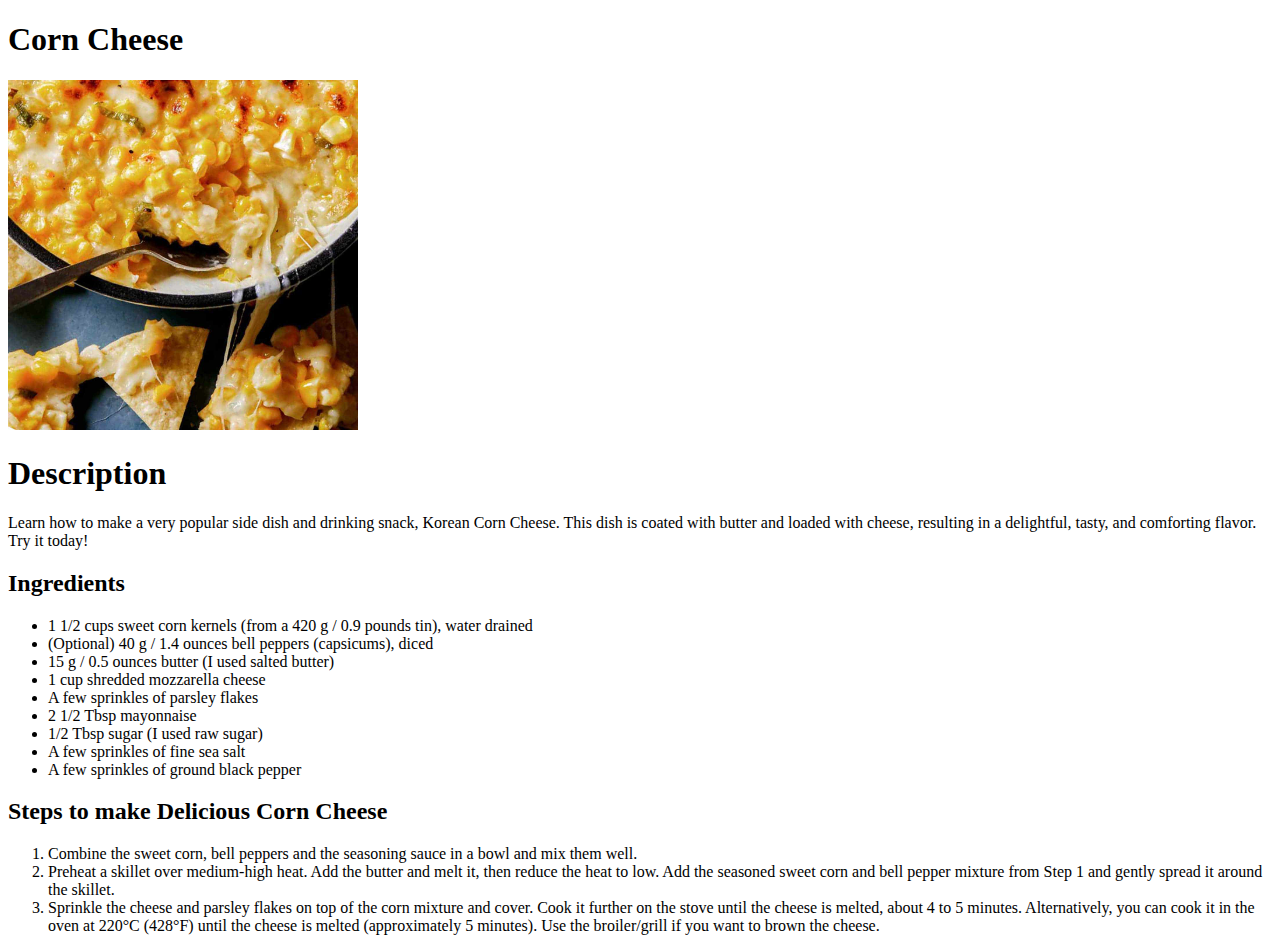
==== recipes/corn-cheese.html @ ef680c7e "corn-cheese.html" ====
<!DOCTYPE html>
<html lang="en">
<head>
    <meta charset="UTF-8">
    <meta name="viewport" content="width=device-width, initial-scale=1.0">
    <title>Korean Corn Cheese</title>
</head>
<body>
    <h1>Corn Cheese</h1>
    <img src="../imgs/corncheese.jpg" alt="An image of corn covered with cheese in a pan" width="350">
    <h1>Description</h1>
    <p>Learn how to make a very popular side dish and drinking snack, Korean Corn Cheese. This dish is coated with butter and loaded with cheese, resulting in a delightful, tasty, and comforting flavor. Try it today!</p>
    <h2>Ingredients</h2>
    <ul>
        <li>1 1/2 cups sweet corn kernels (from a 420 g / 0.9 pounds tin), water drained</li>
        <li>(Optional) 40 g / 1.4 ounces bell peppers (capsicums), diced</li>
        <li>15 g / 0.5 ounces butter (I used salted butter)</li>
        <li>1 cup shredded mozzarella cheese</li>
        <li>A few sprinkles of parsley flakes</li>
        <li>2 1/2 Tbsp mayonnaise</li>
        <li>1/2 Tbsp sugar (I used raw sugar)</li>
        <li>A few sprinkles of fine sea salt</li>
        <li>A few sprinkles of ground black pepper</li>
    </ul>
    <h2>Steps to make Delicious Corn Cheese</h2>
    <ol>
        <li>Combine the sweet corn, bell peppers and the seasoning sauce in a bowl and mix them well.</li>
        <li>Preheat a skillet over medium-high heat. Add the butter and melt it, then reduce the heat to low. Add the seasoned sweet corn and bell pepper mixture from Step 1 and gently spread it around the skillet.</li>
        <li>Sprinkle the cheese and parsley flakes on top of the corn mixture and cover. Cook it further on the stove until the cheese is melted, about 4 to 5 minutes. Alternatively, you can cook it in the oven at 220°C (428°F) until the cheese is melted (approximately 5 minutes). Use the broiler/grill if you want to brown the cheese.</li>
    </ol>
</body>
</html>
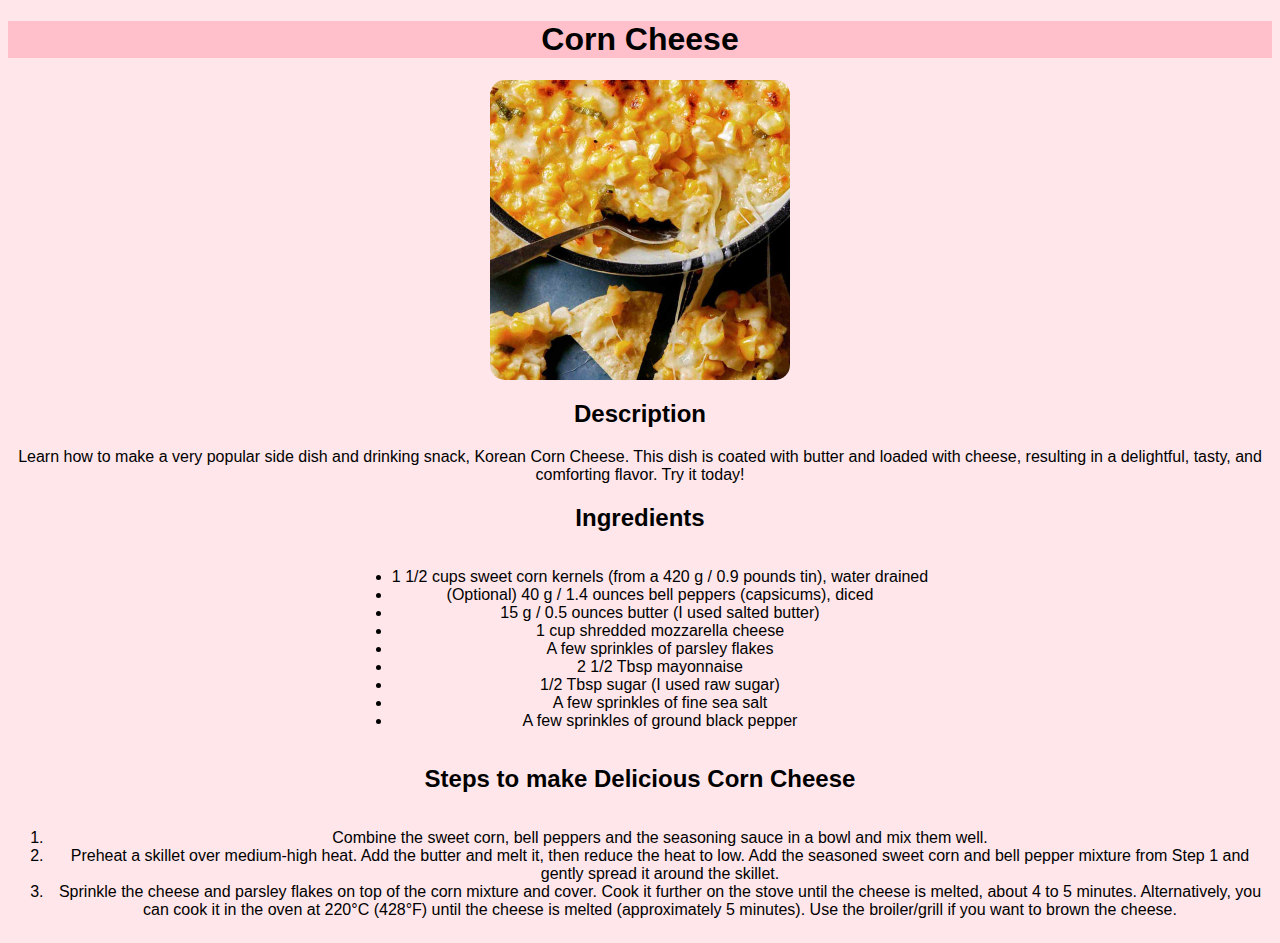
==== commit 2f9d11df: "imgs/rose.jpg" ====
--- a/recipes/corn-cheese.html
+++ b/recipes/corn-cheese.html
@@ -4,14 +4,30 @@
     <meta charset="UTF-8">
     <meta name="viewport" content="width=device-width, initial-scale=1.0">
     <title>Korean Corn Cheese</title>
+    <link rel="stylesheet" href="style.css">
+    <style>
+        body{
+            background-color: rgb(255, 230, 234);
+        }
+
+        img {
+    display: block;
+    margin-left: auto;
+    margin-right: auto;
+    width: 300px;
+    height: auto;
+    border-radius: 5%;
+         }
+    </style>
 </head>
 <body>
-    <h1>Corn Cheese</h1>
+    <h1 class="title">Corn Cheese</h1>
     <img src="../imgs/corncheese.jpg" alt="An image of corn covered with cheese in a pan" width="350">
-    <h1>Description</h1>
+    <h2>Description</h2>
     <p>Learn how to make a very popular side dish and drinking snack, Korean Corn Cheese. This dish is coated with butter and loaded with cheese, resulting in a delightful, tasty, and comforting flavor. Try it today!</p>
     <h2>Ingredients</h2>
-    <ul>
+    <div class="container">
+    <ul class="MyUL">
         <li>1 1/2 cups sweet corn kernels (from a 420 g / 0.9 pounds tin), water drained</li>
         <li>(Optional) 40 g / 1.4 ounces bell peppers (capsicums), diced</li>
         <li>15 g / 0.5 ounces butter (I used salted butter)</li>
@@ -22,11 +38,14 @@
         <li>A few sprinkles of fine sea salt</li>
         <li>A few sprinkles of ground black pepper</li>
     </ul>
+    </div>
     <h2>Steps to make Delicious Corn Cheese</h2>
-    <ol>
+    <div class="container">
+    <ol class="MyOL">
         <li>Combine the sweet corn, bell peppers and the seasoning sauce in a bowl and mix them well.</li>
         <li>Preheat a skillet over medium-high heat. Add the butter and melt it, then reduce the heat to low. Add the seasoned sweet corn and bell pepper mixture from Step 1 and gently spread it around the skillet.</li>
         <li>Sprinkle the cheese and parsley flakes on top of the corn mixture and cover. Cook it further on the stove until the cheese is melted, about 4 to 5 minutes. Alternatively, you can cook it in the oven at 220°C (428°F) until the cheese is melted (approximately 5 minutes). Use the broiler/grill if you want to brown the cheese.</li>
     </ol>
+    </div>
 </body>
 </html>--- a/recipes/style.css
+++ b/recipes/style.css
@@ -0,0 +1,32 @@
+.title {
+    background-color: pink;
+    text-align: center;
+    font-family: Arial, Helvetica, sans-serif;
+    font-weight: bold;
+}
+
+p {
+    text-align: center;
+    font-family: Arial, Helvetica, sans-serif;
+    font-weight: lighter;
+}
+
+h2 {
+    text-align: center;
+    font-family: Arial, Helvetica, sans-serif;
+}
+
+div.container {
+    text-align: center;
+    font-family: Arial, Helvetica, sans-serif;
+}
+
+ul.MyUL {
+    display: inline-block;
+    text-align: center;
+}
+
+ol.MyOL {
+    display: inline-block;
+    text-align: center;
+}